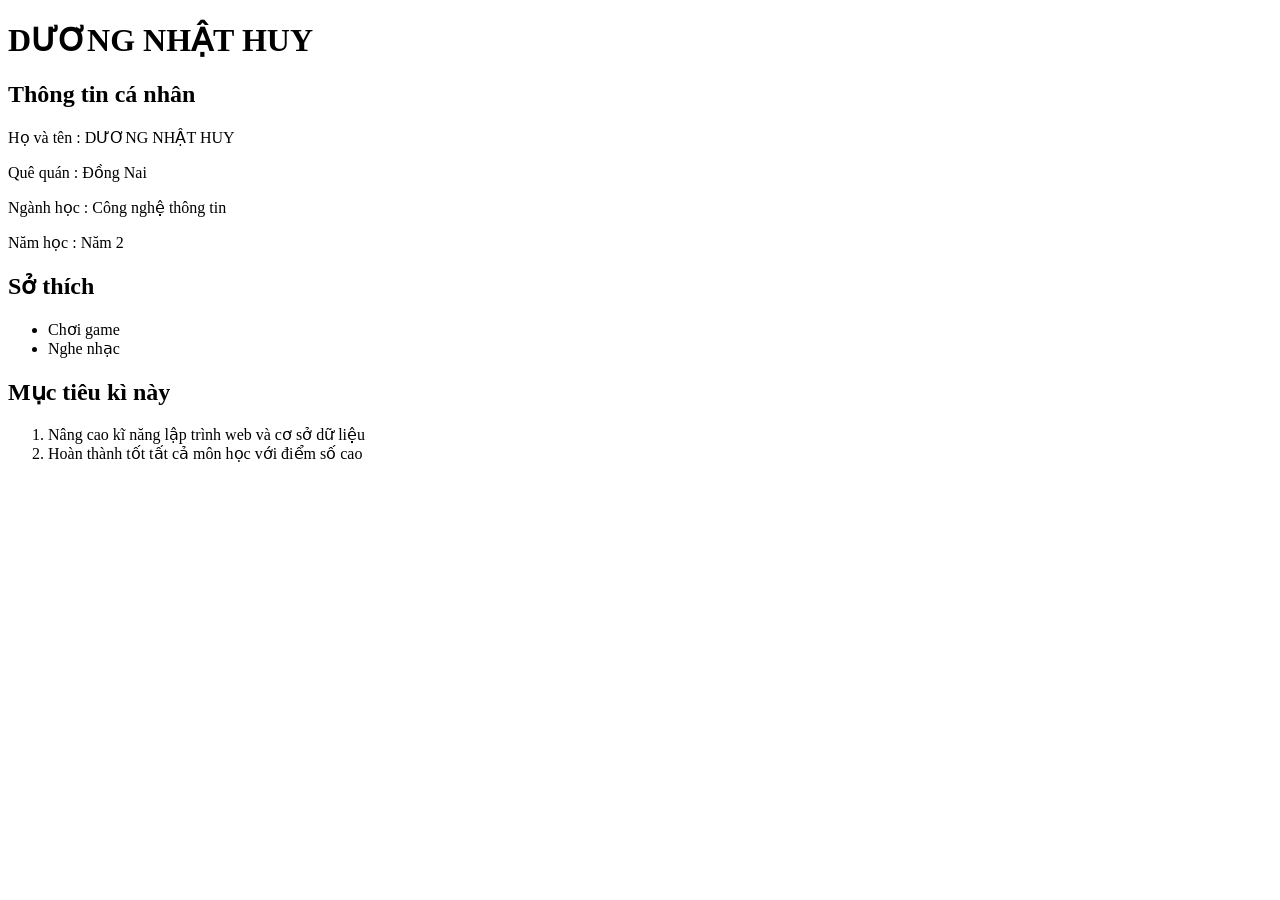
==== index.html @ 6ebde4ea "buoi 1: trang gioi thieu ban than" ====
<!DOCTYPE html>
<html lang="vi">
    <head>
        <meta charset="UTF-8">
    <meta name="viewport" content="width=device-width, initial-scale=1.0">
    <title>DƯƠNG NHẬT HUY</title>
    </head>
    <body>
        <h1>DƯƠNG NHẬT HUY</h1>
        <h2>Thông tin cá nhân</h2>
        <p>Họ và tên : </strong>DƯƠNG NHẬT HUY<strong></strong></p>
        <p>Quê quán : Đồng Nai</p>
        <p>Ngành học : Công nghệ thông tin</p>
        <p>Năm học : Năm 2</p>
        <h2>Sở thích</h2>
        <ul>
            <li>Chơi game</li>
            <li>Nghe nhạc</li>
        </ul>
        <h2>Mục tiêu kì này</h2>
        <ol>
            <li>Nâng cao kĩ năng lập trình web và cơ sở dữ liệu</li>
            <li> Hoàn thành tốt tất cả môn học với điểm số cao</li>
        </ol>
    </body>
</html>
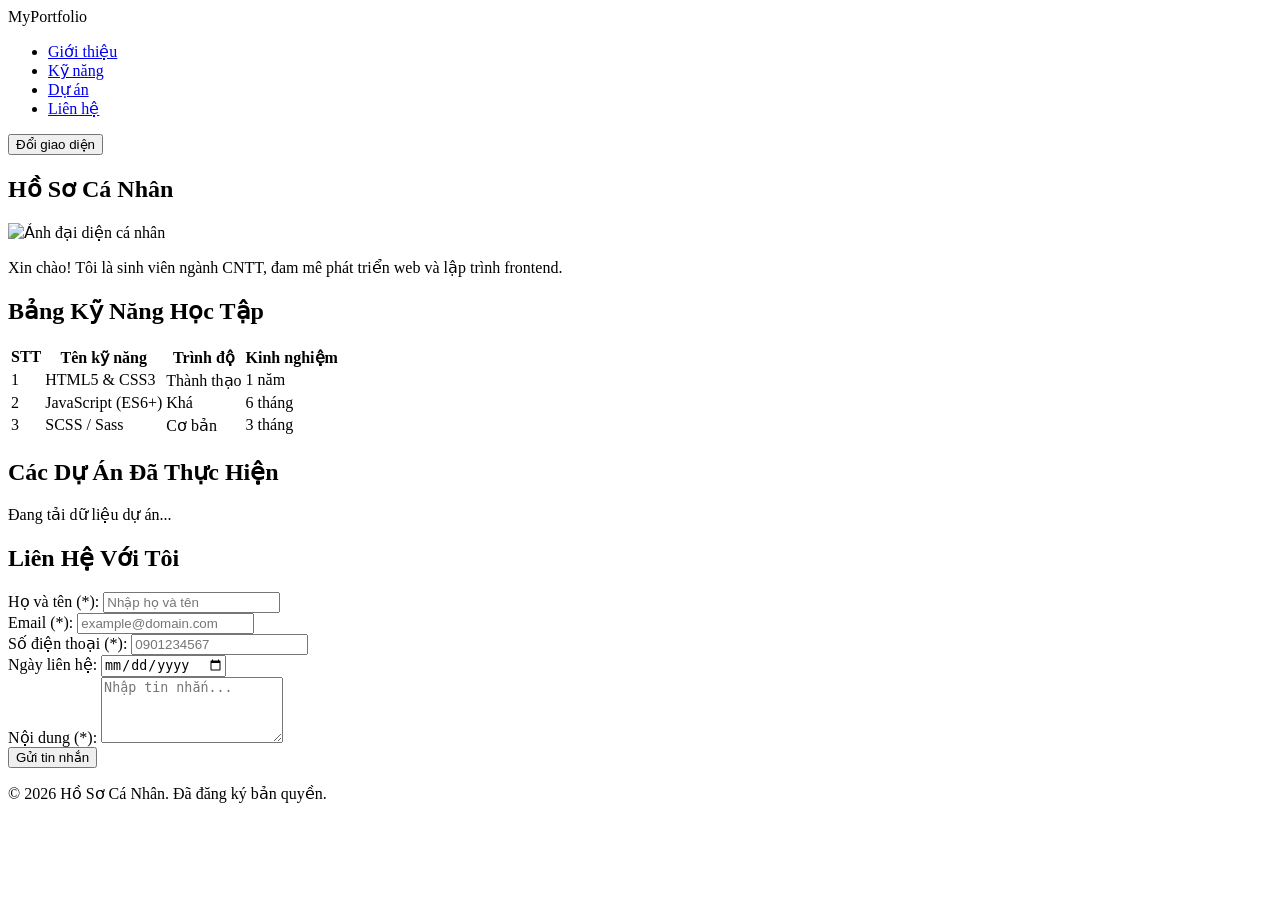
==== commit 587852c9: "Feat: Xay dung cau truc khung HTML5 semantic" ====
--- a/index.html
+++ b/index.html
@@ -1,26 +1,114 @@
 <!DOCTYPE html>
 <html lang="vi">
-    <head>
-        <meta charset="UTF-8">
-    <meta name="viewport" content="width=device-width, initial-scale=1.0">
-    <title>DƯƠNG NHẬT HUY</title>
-    </head>
-    <body>
-        <h1>DƯƠNG NHẬT HUY</h1>
-        <h2>Thông tin cá nhân</h2>
-        <p>Họ và tên : </strong>DƯƠNG NHẬT HUY<strong></strong></p>
-        <p>Quê quán : Đồng Nai</p>
-        <p>Ngành học : Công nghệ thông tin</p>
-        <p>Năm học : Năm 2</p>
-        <h2>Sở thích</h2>
-        <ul>
-            <li>Chơi game</li>
-            <li>Nghe nhạc</li>
-        </ul>
-        <h2>Mục tiêu kì này</h2>
-        <ol>
-            <li>Nâng cao kĩ năng lập trình web và cơ sở dữ liệu</li>
-            <li> Hoàn thành tốt tất cả môn học với điểm số cao</li>
-        </ol>
-    </body>
+<head>
+  <meta charset="UTF-8">
+  <meta name="viewport" content="width=device-width, initial-scale=1.0">
+  <title>Hồ Sơ Cá Nhân - Portfolio</title>
+  <link rel="stylesheet" href="css/style.css">
+  <link rel="icon" href="data:,">
+</head>
+<body>
+  <header>
+    <div class="logo">MyPortfolio</div>
+    <nav>
+      <ul>
+        <li><a href="#about">Giới thiệu</a></li>
+        <li><a href="#skills">Kỹ năng</a></li>
+        <li><a href="#projects">Dự án</a></li>
+        <li><a href="#contact">Liên hệ</a></li>
+      </ul>
+      <button id="theme-toggle" type="button">Đổi giao diện</button>
+    </nav>
+  </header>
+
+  <main>
+    <section id="about" class="section">
+      <h1>Hồ Sơ Cá Nhân</h1>
+      <img src="https://via.placeholder.com/150" alt="Ảnh đại diện cá nhân" class="avatar">
+      <p>Xin chào! Tôi là sinh viên ngành CNTT, đam mê phát triển web và lập trình frontend.</p>
+    </section>
+
+    <section id="skills" class="section">
+      <h2>Bảng Kỹ Năng Học Tập</h2>
+      <div id="dynamic-skills"></div> 
+      
+      <table class="skills-table">
+        <thead>
+          <tr>
+            <th>STT</th>
+            <th>Tên kỹ năng</th>
+            <th>Trình độ</th>
+            <th>Kinh nghiệm</th>
+          </tr>
+        </thead>
+        <tbody>
+          <tr>
+            <td>1</td>
+            <td>HTML5 & CSS3</td>
+            <td>Thành thạo</td>
+            <td>1 năm</td>
+          </tr>
+          <tr>
+            <td>2</td>
+            <td>JavaScript (ES6+)</td>
+            <td>Khá</td>
+            <td>6 tháng</td>
+          </tr>
+          <tr>
+            <td>3</td>
+            <td>SCSS / Sass</td>
+            <td>Cơ bản</td>
+            <td>3 tháng</td>
+          </tr>
+        </tbody>
+      </table>
+    </section>
+
+    <section id="projects" class="section">
+      <h2>Các Dự Án Đã Thực Hiện</h2>
+      <div id="projects-container" class="projects-grid">
+        <p>Đang tải dữ liệu dự án...</p>
+      </div>
+    </section>
+
+    <section id="contact" class="section">
+      <h2>Liên Hệ Với Tôi</h2>
+      <form id="contact-form" novalidate>
+        <div class="form-group">
+          <label for="fullname">Họ và tên (*):</label>
+          <input type="text" id="fullname" name="fullname" required pattern="^[a-zA-ZÀ-ỹ\s]{2,50}$" placeholder="Nhập họ và tên">
+        </div>
+
+        <div class="form-group">
+          <label for="email">Email (*):</label>
+          <input type="email" id="email" name="email" required placeholder="example@domain.com">
+        </div>
+
+        <div class="form-group">
+          <label for="phone">Số điện thoại (*):</label>
+          <input type="tel" id="phone" name="phone" required pattern="[0-9]{10}" placeholder="0901234567">
+        </div>
+
+        <div class="form-group">
+          <label for="contact-date">Ngày liên hệ:</label>
+          <input type="date" id="contact-date" name="contact-date">
+        </div>
+
+        <div class="form-group">
+          <label for="message">Nội dung (*):</label>
+          <textarea id="message" name="message" required rows="4" placeholder="Nhập tin nhắn..."></textarea>
+        </div>
+
+        <button type="submit">Gửi tin nhắn</button>
+        <div id="form-response" class="response-message"></div>
+      </form>
+    </section>
+  </main>
+
+  <footer>
+    <p>&copy; 2026 Hồ Sơ Cá Nhân. Đã đăng ký bản quyền.</p>
+  </footer>
+
+  <script src="js/script.js"></script>
+</body>
 </html>
